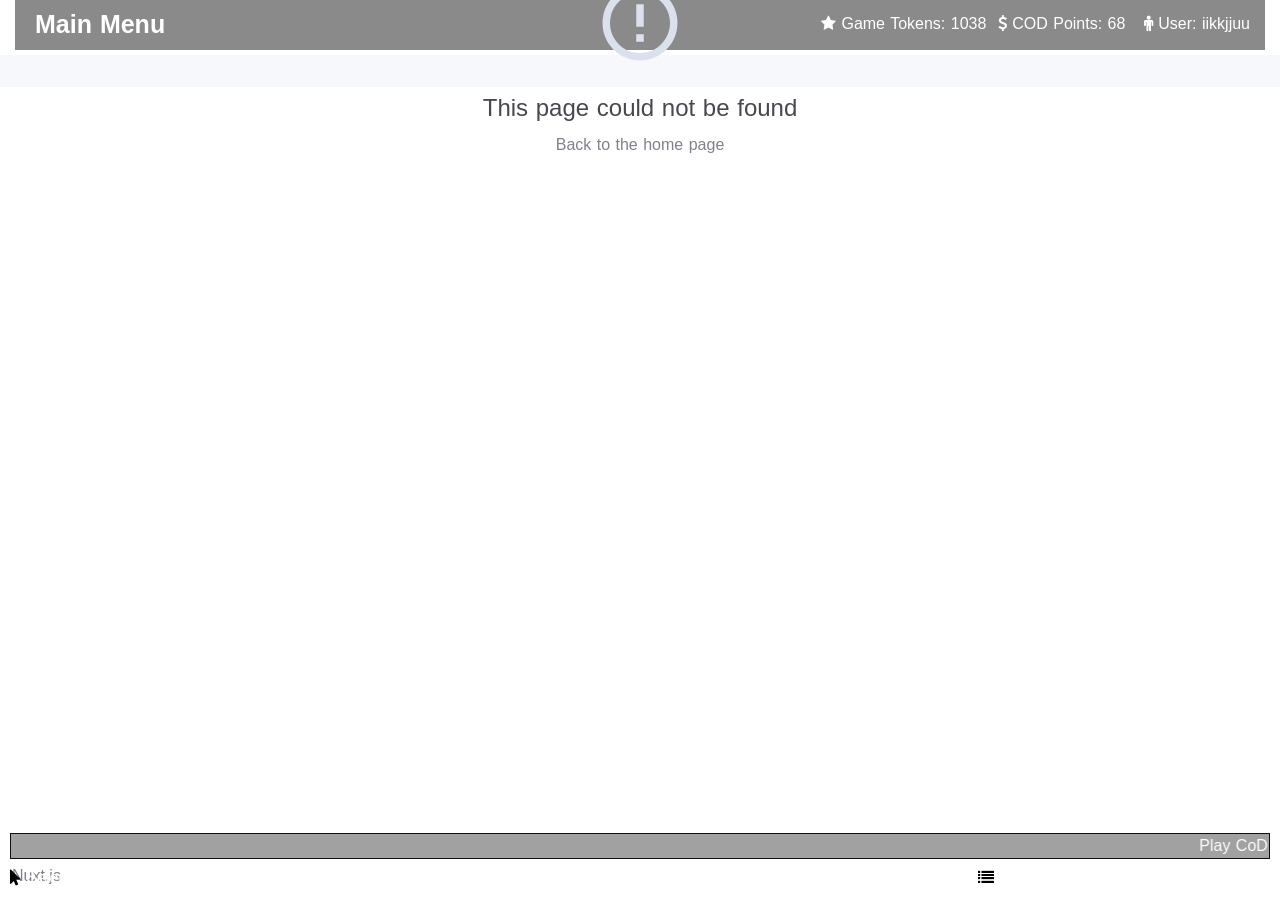
==== 200.html @ d214fb38 "awd" ====
<!doctype html>
<html>
  <head>
    <title>proto</title><meta data-n-head="1" charset="utf-8"><meta data-n-head="1" name="viewport" content="width=device-width,initial-scale=1"><meta data-n-head="1" data-hid="description" name="description" content="My dazzling Nuxt.js project"><link data-n-head="1" rel="icon" type="image/x-icon" href="/favicon.ico"><link data-n-head="1" rel="stylesheet" type="text/css" href="https://stackpath.bootstrapcdn.com/bootstrap/4.2.1/css/bootstrap.min.css"><link data-n-head="1" rel="stylesheet" href="https://cdnjs.cloudflare.com/ajax/libs/font-awesome/4.7.0/css/font-awesome.min.css"><script data-n-head="1" src="https://cdnjs.cloudflare.com/ajax/libs/popper.js/1.14.6/umd/popper.min.js"></script><script data-n-head="1" src="https://code.jquery.com/jquery-3.3.1.slim.min.js"></script><script data-n-head="1" src="https://stackpath.bootstrapcdn.com/bootstrap/4.2.1/js/bootstrap.min.js"></script><link rel="preload" href="/_nuxt/5661ca0fdc682c6b1748.js" as="script"><link rel="preload" href="/_nuxt/44c9a46c819bdff30e60.js" as="script"><link rel="preload" href="/_nuxt/0d3049e4f72c431408af.js" as="script"><link rel="preload" href="/_nuxt/0c64b1fbb0d06f5ca133.js" as="script">
  </head>
  <body>
    <div id="__nuxt"><style>#nuxt-loading{visibility:hidden;opacity:0;position:absolute;left:0;right:0;top:0;bottom:0;display:flex;justify-content:center;align-items:center;flex-direction:column;animation:nuxtLoadingIn 10s ease;-webkit-animation:nuxtLoadingIn 10s ease;animation-fill-mode:forwards;overflow:hidden}@keyframes nuxtLoadingIn{0%{visibility:hidden;opacity:0}20%{visibility:visible;opacity:0}100%{visibility:visible;opacity:1}}@-webkit-keyframes nuxtLoadingIn{0%{visibility:hidden;opacity:0}20%{visibility:visible;opacity:0}100%{visibility:visible;opacity:1}}#nuxt-loading>div,#nuxt-loading>div:after{border-radius:50%;width:5rem;height:5rem}#nuxt-loading>div{font-size:10px;position:relative;text-indent:-9999em;border:.5rem solid #f5f5f5;border-left:.5rem solid #fff;-webkit-transform:translateZ(0);-ms-transform:translateZ(0);transform:translateZ(0);-webkit-animation:nuxtLoading 1.1s infinite linear;animation:nuxtLoading 1.1s infinite linear}#nuxt-loading.error>div{border-left:.5rem solid #ff4500;animation-duration:5s}@-webkit-keyframes nuxtLoading{0%{-webkit-transform:rotate(0);transform:rotate(0)}100%{-webkit-transform:rotate(360deg);transform:rotate(360deg)}}@keyframes nuxtLoading{0%{-webkit-transform:rotate(0);transform:rotate(0)}100%{-webkit-transform:rotate(360deg);transform:rotate(360deg)}}</style><script>window.addEventListener("error",function(){var e=document.getElementById("nuxt-loading");e&&(e.className+=" error")})</script><div id="nuxt-loading" aria-live="polite" role="status"><div>Loading...</div></div></div>
  <script type="text/javascript" src="/_nuxt/5661ca0fdc682c6b1748.js"></script><script type="text/javascript" src="/_nuxt/44c9a46c819bdff30e60.js"></script><script type="text/javascript" src="/_nuxt/0d3049e4f72c431408af.js"></script><script type="text/javascript" src="/_nuxt/0c64b1fbb0d06f5ca133.js"></script></body>
</html>
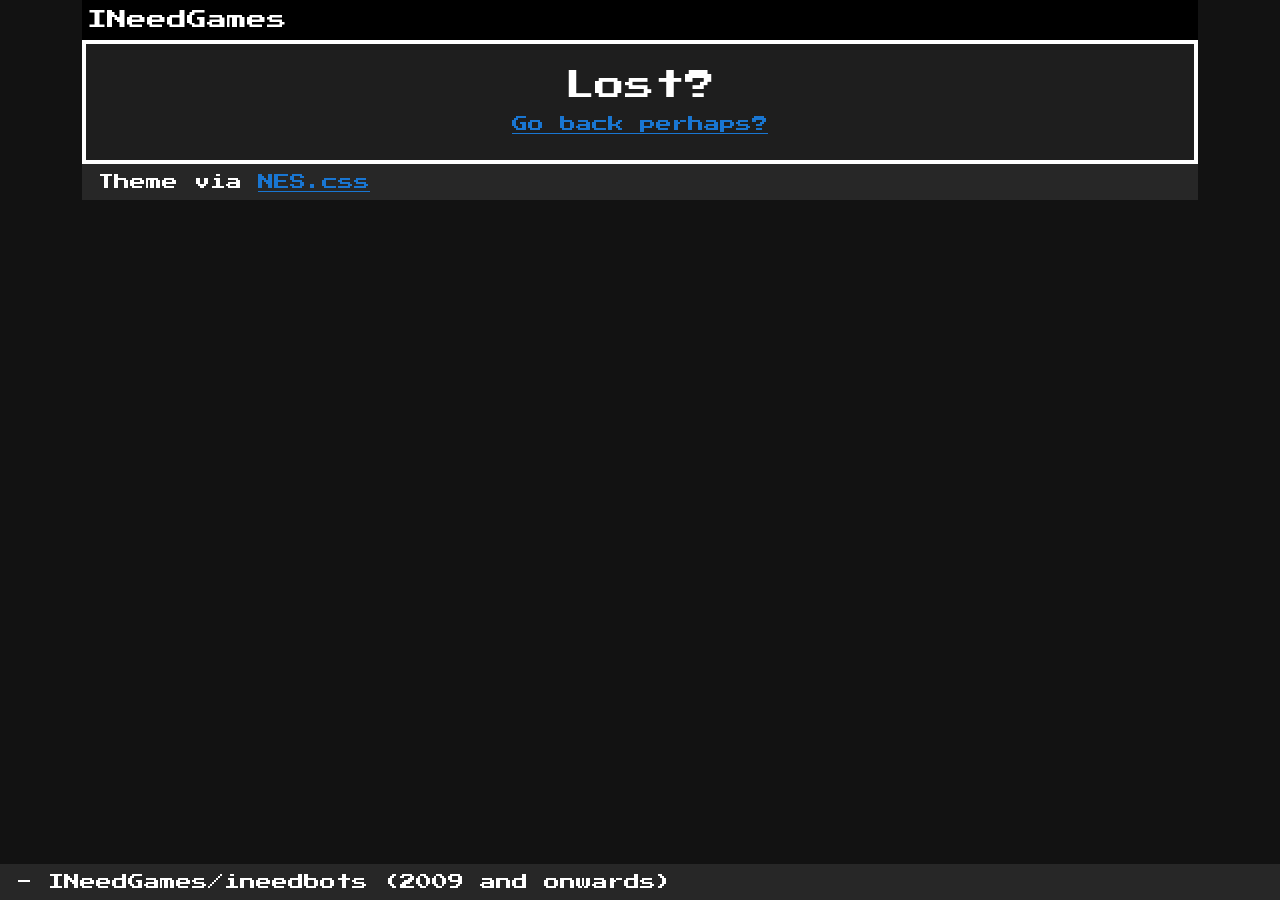
==== commit c7f537b1: "add site" ====
--- a/200.html
+++ b/200.html
@@ -1,9 +1,9 @@
 <!doctype html>
-<html>
+<html lang="en" data-n-head="%7B%22lang%22:%7B%221%22:%22en%22%7D%7D">
   <head>
-    <title>proto</title><meta data-n-head="1" charset="utf-8"><meta data-n-head="1" name="viewport" content="width=device-width,initial-scale=1"><meta data-n-head="1" data-hid="description" name="description" content="My dazzling Nuxt.js project"><link data-n-head="1" rel="icon" type="image/x-icon" href="/favicon.ico"><link data-n-head="1" rel="stylesheet" type="text/css" href="https://stackpath.bootstrapcdn.com/bootstrap/4.2.1/css/bootstrap.min.css"><link data-n-head="1" rel="stylesheet" href="https://cdnjs.cloudflare.com/ajax/libs/font-awesome/4.7.0/css/font-awesome.min.css"><script data-n-head="1" src="https://cdnjs.cloudflare.com/ajax/libs/popper.js/1.14.6/umd/popper.min.js"></script><script data-n-head="1" src="https://code.jquery.com/jquery-3.3.1.slim.min.js"></script><script data-n-head="1" src="https://stackpath.bootstrapcdn.com/bootstrap/4.2.1/js/bootstrap.min.js"></script><link rel="preload" href="/_nuxt/5661ca0fdc682c6b1748.js" as="script"><link rel="preload" href="/_nuxt/44c9a46c819bdff30e60.js" as="script"><link rel="preload" href="/_nuxt/0d3049e4f72c431408af.js" as="script"><link rel="preload" href="/_nuxt/0c64b1fbb0d06f5ca133.js" as="script">
+    <title>Index - INeedGames' Site</title><meta data-n-head="1" charset="utf-8"><meta data-n-head="1" name="viewport" content="width=device-width,initial-scale=1"><meta data-n-head="1" data-hid="description" name="description" content=""><meta data-n-head="1" name="format-detection" content="telephone=no"><link data-n-head="1" rel="icon" type="image/x-icon" href="/favicon.ico"><link rel="preload" href="/_nuxt/7da4a9f.js" as="script"><link rel="preload" href="/_nuxt/96cf3cf.js" as="script"><link rel="preload" href="/_nuxt/71386f4.js" as="script"><link rel="preload" href="/_nuxt/e293360.js" as="script">
   </head>
   <body>
-    <div id="__nuxt"><style>#nuxt-loading{visibility:hidden;opacity:0;position:absolute;left:0;right:0;top:0;bottom:0;display:flex;justify-content:center;align-items:center;flex-direction:column;animation:nuxtLoadingIn 10s ease;-webkit-animation:nuxtLoadingIn 10s ease;animation-fill-mode:forwards;overflow:hidden}@keyframes nuxtLoadingIn{0%{visibility:hidden;opacity:0}20%{visibility:visible;opacity:0}100%{visibility:visible;opacity:1}}@-webkit-keyframes nuxtLoadingIn{0%{visibility:hidden;opacity:0}20%{visibility:visible;opacity:0}100%{visibility:visible;opacity:1}}#nuxt-loading>div,#nuxt-loading>div:after{border-radius:50%;width:5rem;height:5rem}#nuxt-loading>div{font-size:10px;position:relative;text-indent:-9999em;border:.5rem solid #f5f5f5;border-left:.5rem solid #fff;-webkit-transform:translateZ(0);-ms-transform:translateZ(0);transform:translateZ(0);-webkit-animation:nuxtLoading 1.1s infinite linear;animation:nuxtLoading 1.1s infinite linear}#nuxt-loading.error>div{border-left:.5rem solid #ff4500;animation-duration:5s}@-webkit-keyframes nuxtLoading{0%{-webkit-transform:rotate(0);transform:rotate(0)}100%{-webkit-transform:rotate(360deg);transform:rotate(360deg)}}@keyframes nuxtLoading{0%{-webkit-transform:rotate(0);transform:rotate(0)}100%{-webkit-transform:rotate(360deg);transform:rotate(360deg)}}</style><script>window.addEventListener("error",function(){var e=document.getElementById("nuxt-loading");e&&(e.className+=" error")})</script><div id="nuxt-loading" aria-live="polite" role="status"><div>Loading...</div></div></div>
-  <script type="text/javascript" src="/_nuxt/5661ca0fdc682c6b1748.js"></script><script type="text/javascript" src="/_nuxt/44c9a46c819bdff30e60.js"></script><script type="text/javascript" src="/_nuxt/0d3049e4f72c431408af.js"></script><script type="text/javascript" src="/_nuxt/0c64b1fbb0d06f5ca133.js"></script></body>
+    <div id="__nuxt"><style>#nuxt-loading{background:#fff;visibility:hidden;opacity:0;position:absolute;left:0;right:0;top:0;bottom:0;display:flex;justify-content:center;align-items:center;flex-direction:column;animation:nuxtLoadingIn 10s ease;-webkit-animation:nuxtLoadingIn 10s ease;animation-fill-mode:forwards;overflow:hidden}@keyframes nuxtLoadingIn{0%{visibility:hidden;opacity:0}20%{visibility:visible;opacity:0}100%{visibility:visible;opacity:1}}@-webkit-keyframes nuxtLoadingIn{0%{visibility:hidden;opacity:0}20%{visibility:visible;opacity:0}100%{visibility:visible;opacity:1}}#nuxt-loading>div,#nuxt-loading>div:after{border-radius:50%;width:5rem;height:5rem}#nuxt-loading>div{font-size:10px;position:relative;text-indent:-9999em;border:.5rem solid #f5f5f5;border-left:.5rem solid #000;-webkit-transform:translateZ(0);-ms-transform:translateZ(0);transform:translateZ(0);-webkit-animation:nuxtLoading 1.1s infinite linear;animation:nuxtLoading 1.1s infinite linear}#nuxt-loading.error>div{border-left:.5rem solid #ff4500;animation-duration:5s}@-webkit-keyframes nuxtLoading{0%{-webkit-transform:rotate(0);transform:rotate(0)}100%{-webkit-transform:rotate(360deg);transform:rotate(360deg)}}@keyframes nuxtLoading{0%{-webkit-transform:rotate(0);transform:rotate(0)}100%{-webkit-transform:rotate(360deg);transform:rotate(360deg)}}</style><script>window.addEventListener("error",function(){var e=document.getElementById("nuxt-loading");e&&(e.className+=" error")})</script><div id="nuxt-loading" aria-live="polite" role="status"><div>Loading...</div></div></div><script>window.__NUXT__={config:{_app:{basePath:"/",assetsPath:"/_nuxt/",cdnURL:null}}}</script>
+  <script src="/_nuxt/7da4a9f.js"></script><script src="/_nuxt/96cf3cf.js"></script><script src="/_nuxt/71386f4.js"></script><script src="/_nuxt/e293360.js"></script></body>
 </html>
